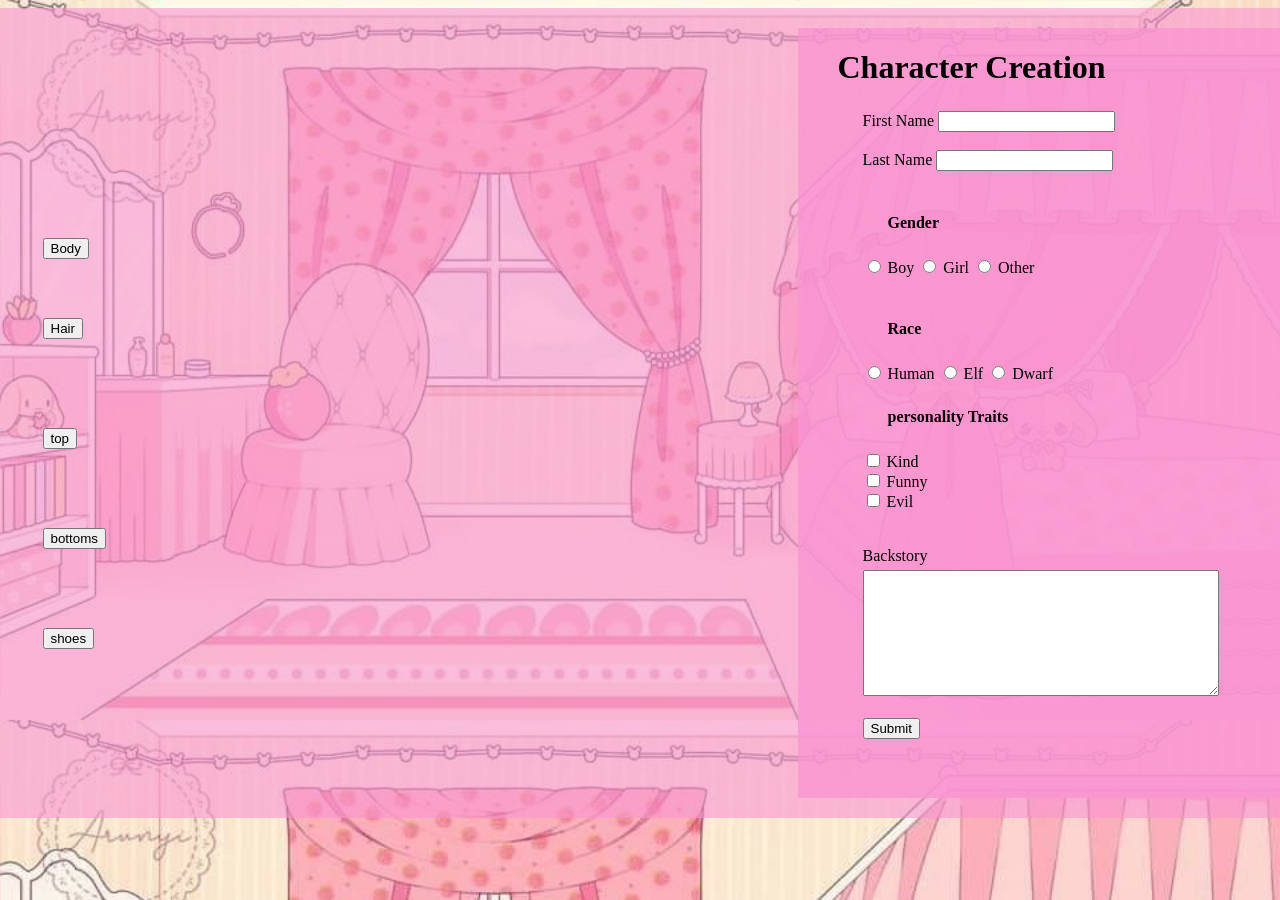
==== Group WebAuthouring Project/index.html @ ad749728 "Add files via upload" ====
<!DOCTYPE html>
<html lang="en">
<head>
    <meta charset="UTF-8">
    <meta name="viewport" content="width=device-width, initial-scale=1.0">
    <link rel="stylesheet" type="text/css" href="CSS/style.css">
    <title>Character Creation</title>
</head>
<body>

<div class="page">

<!-- left side with the character -->
<div id="container"> 

<div id="background">
<div id="body"></div>
<div id="bottoms"></div>
<div id="hair"></div>
<div id="top"></div>
<div id="shoes"></div>
</div>

<input type="button" value="Body" id="nextbody" onclick="nextbody()">
<input type="button" value="Hair" id="nexthair" onclick="nexthair()">
<input type="button" value="top" id="nexttop" onclick="nexttop()">
<input type="button" value="bottoms" id="nextbottoms" onclick="nextbottoms()">
<input type="button" value="shoes" id="nextshoes" onclick="nextshoes()">

</div>

<!-- RIGHT SIDE (Text + Form) -->
<div class="ui">

<H1 class="Heading">Character Creation</H1>

<form action="Done.html" method="GET">


<input type="hidden" name="body" id="bodyInput">
<input type="hidden" name="hair" id="hairInput">
<input type="hidden" name="top" id="topInput">
<input type="hidden" name="bottoms" id="bottomsInput">
<input type="hidden" name="shoes" id="shoesInput">
<!--  -->

<label for="firstname">First Name</label>
<input type="text" id="firstname" name="firstname">
<br>
<br>
<label for="lastname">Last Name</label>
<input type="text" id="lastname" name="lastname">
<br>
<br>
<h4>Gender</h4>

<input type="radio" id="boy" name="gender" value="Boy">
<label for="boy">Boy</label>

<input type="radio" id="girl" name="gender" value="Girl">
<label for="girl">Girl</label>

<input type="radio" id="other" name="gender" value="Other">
<label for="other">Other</label>
<br>
<br>

<h4>Race</h4>
<input type="radio" id="human" name="race" value="Human">
<label for="human">Human</label>

<input type="radio" id="elf" name="race" value="Elf">
<label for="elf">Elf</label>

<input type="radio" id="dwarf" name="race" value="Dwarf">
<label for="dwarf">Dwarf</label>
<br>


<h4> personality Traits</h4>
 <input type="checkbox" id="personality1" name="personality1" value="Kind">
  <label for="personality1"> Kind</label><br>
  <input type="checkbox" id="personality2" name="personality2" value="Funny">
  <label for="personality2"> Funny</label><br>
  <input type="checkbox" id="personality3" name="personality3" value="Evil">
  <label for="personality3"> Evil</label>

<br>

<br>
<!-- <label for="personality"> Description of personality</label>
<input type="text" id="personality" name="personality"> -->
<label> <br>  Backstory</label><br>
<textarea class="description" name="backstory"> </textarea>

<br>
<br>
 <input type="submit" value="Submit">

</form>




</div>

</div>

<script src="JS/code.js"></script>



</body>




<!-- 

<div class="site">
  <div class="containeR">
    <div class="row">
      <div class="box">
        <img src="../Solo WebAuthouring Project/IMG/Body Red.png" alt="">
        <h2>Title #1</h2>
        
      </div>
      <div class="box">
        <img src="../Solo WebAuthouring Project/IMG/Body Green.png" alt="">
        <h2>Title #1</h2>
       
      </div>
      <div class="box">
        <img src="../Solo WebAuthouring Project/IMG/Body Green.png" alt="">
        <h2>Title #1</h2>
       
      </div>
      <div class="box">
        <img src="../Solo WebAuthouring Project/IMG/Body Green.png" alt="">
        <h2>Title #1</h2>
        
      </div>
    </div>
  </div>
</div> -->
---- Group WebAuthouring Project/CSS/style.css ----
body {
    background-image: url(../IMG/Room1.jpg);
     background-size: 100%;
    display:flex;
    justify-content:center;
    
}

.page{
    display:flex;
    gap:100px;
    align-items:flex-start;
    padding:20px;
    background-color: rgb(251, 149, 210,0.6);
    
}

.ui{
    width:500px;
    background-color: rgb(251, 149, 210, 0.8);
    height: 770px;
    padding-left: 40px;
    
}

form{
     margin: 25px;
    flex-direction:column;
    gap:10px;
}

h4{
    
    margin: 25px;
    
}

.description{
   width: 350px;
  height: 120px;
  margin-top: 5px;
}


/* #firstname
{
     flex-grow: 1;
  flex-basis: 160px;
}
  

#lastname{
 flex-grow: 3;
  flex-basis: 200px;
} */


#container
{
 
 position:relative;
 width: 755px;
 height:770px;

}

#background
{
    position:absolute;
    width: 555px;
    height:770px;
    left :100px;
    right:100px;
  
     
}

#body
{
    position: absolute;
    width:555px;
    height:770px;
    top:-100px;
    left: 180px;
}






/* Body Images */
.body1
{
    position: absolute;
    width:555px;
    height:770px;
    background-image: url(../IMG/Body\ Red.png);
    
    
}

.body2
{
    position: absolute;
    width:555px;
    height:770px;
    background-image: url(../IMG/Body\ Orange.png);
}

.body3
{
    position: absolute;
    width:555px;
    height:770px;
    background-image: url(../IMG/Body\ Yellow.png);
}

.body4
{
    position: absolute;
    width:555px;
    height:770px;
    background-image: url(../IMG/Body\ Green.png);
}

.body5
{
    position: absolute;
    width:555px;
    height:770px;
    background-image: url(../IMG/Body\ Blue.png);
}

.body6
{
    position: absolute;
    width:555px;
    height:770px;
    background-image: url(../IMG/Body\ Purple.png);
}

.body7
{
    position: absolute;
    width:555px;
    height:770px;
    background-image: url(../IMG/Body\ Pink.png);
}



/* Hair Images */
.hair1
{
      position: absolute;
    width:555px;
    height:770px;
    background-image: url(..//IMG/hair1.png);
    top:-100px;
    left: 180px;
}


/* Top images */

.top1
{
      position: absolute;
    width:555px;
    height:770px;
    background-image: url(..//IMG/top1.png);
    top:-100px;
    left: 180px;
}

.bottoms1
{
      position: absolute;
    width:555px;
    height:770px;
    background-image: url(..//IMG/bottoms1.png);
    top:-100px;
    left: 180px;
}

.shoes1
{
      position: absolute;
    width:555px;
    height:770px;
    background-image: url(..//IMG/shoes1.png);
    top:-100px;
    left: 180px;
}




/* LOOK OVER THIS */
#nextbody {
    position: absolute;
    left: 10px;
    top: 210px;
    left: 100px;
}

#nexthair {
    position: absolute;
    left: 10px;
    top: 290px;
    left: 100px;
}

#nexttop {
    position: absolute;
    left: 10px;
    top: 400px;
    left: 100px;
}

#nextbottoms {
    position: absolute;
    left: 10px;
    top: 500px;
    left: 100px;
}

#nextshoes {
    position: absolute;
    left: 10px;
    top: 600px;
    left: 100px;
}


/* tEST 2 */
/* .containeR {
  width: 100%;
  padding-right: 15px;
  padding-left: 15px;
  margin-right: auto;
  margin-left: auto;
  max-width: 960px;
}

.row {
  display: flex;
  align-items: center;
  flex-wrap: wrap;
  margin-right: -15px;
  margin-left: -15px;
}

.box {
  position: relative;
  flex-basis: 0;
  flex-grow: 1;
  max-width: 100%;
  padding-right: 15px;
  padding-left: 15px;
}

.site {
  border: 1px solid red;
}
  
img {
  max-width: 100%;
  height: auto;
} */
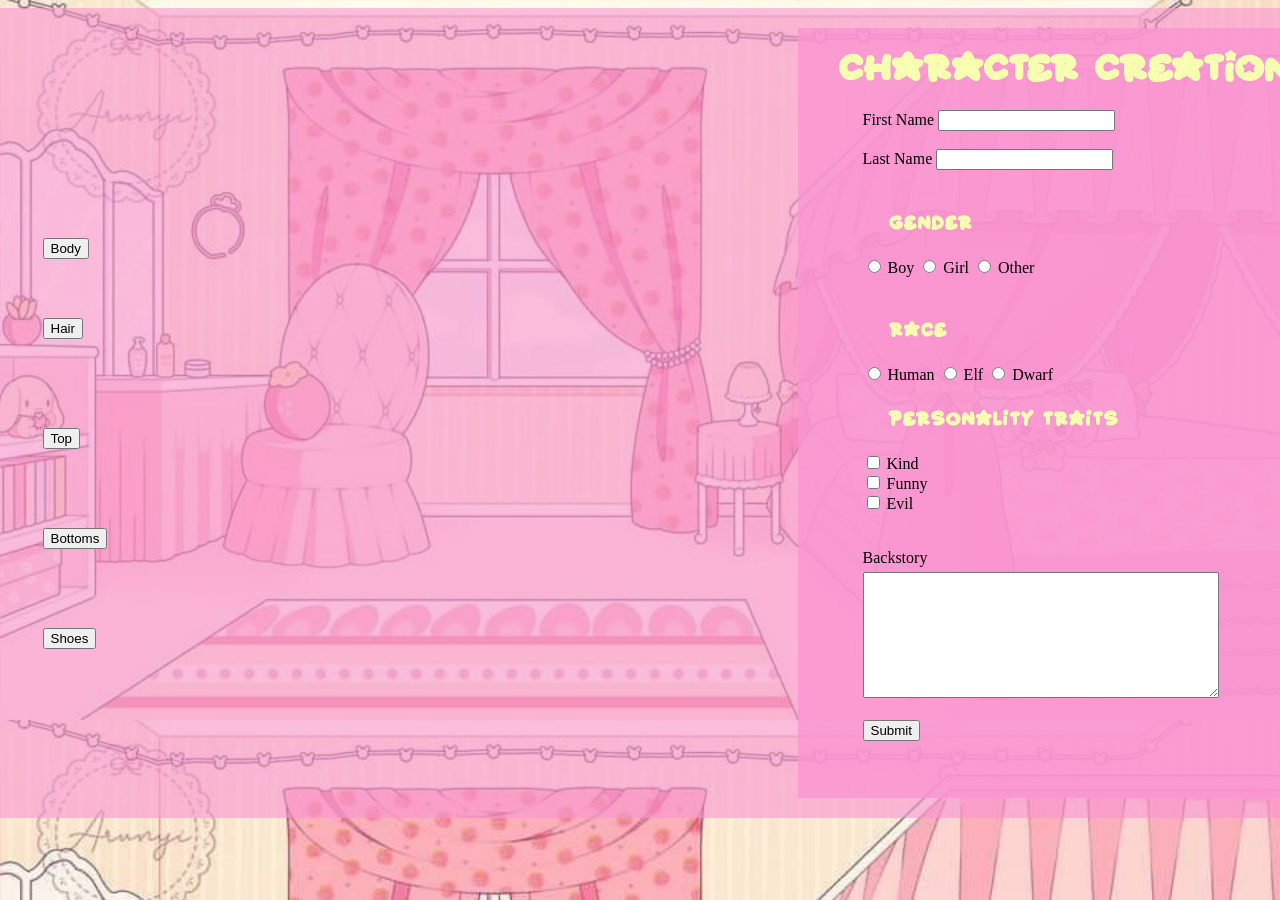
==== commit 57434a78: "(slavka)added font, changed buttons to all start w/ a capital" ====
--- a/Group WebAuthouring Project/index.html
+++ b/Group WebAuthouring Project/index.html
@@ -1,114 +1,109 @@
 <!DOCTYPE html>
 <html lang="en">
+
 <head>
-    <meta charset="UTF-8">
-    <meta name="viewport" content="width=device-width, initial-scale=1.0">
-    <link rel="stylesheet" type="text/css" href="CSS/style.css">
-    <title>Character Creation</title>
+  <meta charset="UTF-8">
+  <meta name="viewport" content="width=device-width, initial-scale=1.0">
+  <link rel="stylesheet" type="text/css" href="CSS/style.css">
+  <title>Character Creation</title>
 </head>
+
 <body>
 
-<div class="page">
+  <div class="page">
 
-<!-- left side with the character -->
-<div id="container"> 
+    <!-- left side with the character -->
+    <div id="container">
 
-<div id="background">
-<div id="body"></div>
-<div id="bottoms"></div>
-<div id="hair"></div>
-<div id="top"></div>
-<div id="shoes"></div>
-</div>
+      <div id="background">
+        <div id="body"></div>
+        <div id="bottoms"></div>
+        <div id="hair"></div>
+        <div id="top"></div>
+        <div id="shoes"></div>
+      </div>
 
-<input type="button" value="Body" id="nextbody" onclick="nextbody()">
-<input type="button" value="Hair" id="nexthair" onclick="nexthair()">
-<input type="button" value="top" id="nexttop" onclick="nexttop()">
-<input type="button" value="bottoms" id="nextbottoms" onclick="nextbottoms()">
-<input type="button" value="shoes" id="nextshoes" onclick="nextshoes()">
+      <input type="button" value="Body" id="nextbody" onclick="nextbody()">
+      <input type="button" value="Hair" id="nexthair" onclick="nexthair()">
+      <input type="button" value="Top" id="nexttop" onclick="nexttop()">
+      <input type="button" value="Bottoms" id="nextbottoms" onclick="nextbottoms()">
+      <input type="button" value="Shoes" id="nextshoes" onclick="nextshoes()">
 
-</div>
+    </div>
 
-<!-- RIGHT SIDE (Text + Form) -->
-<div class="ui">
+    <!-- RIGHT SIDE (Text + Form) -->
+    <div class="ui">
 
-<H1 class="Heading">Character Creation</H1>
+      <H1 class="Heading">Character Creation</H1>
 
-<form action="Done.html" method="GET">
+      <form action="Done.html" method="GET">
 
 
-<input type="hidden" name="body" id="bodyInput">
-<input type="hidden" name="hair" id="hairInput">
-<input type="hidden" name="top" id="topInput">
-<input type="hidden" name="bottoms" id="bottomsInput">
-<input type="hidden" name="shoes" id="shoesInput">
-<!--  -->
+        <input type="hidden" name="body" id="bodyInput">
+        <input type="hidden" name="hair" id="hairInput">
+        <input type="hidden" name="top" id="topInput">
+        <input type="hidden" name="bottoms" id="bottomsInput">
+        <input type="hidden" name="shoes" id="shoesInput">
+        <!--  -->
 
-<label for="firstname">First Name</label>
-<input type="text" id="firstname" name="firstname">
-<br>
-<br>
-<label for="lastname">Last Name</label>
-<input type="text" id="lastname" name="lastname">
-<br>
-<br>
-<h4>Gender</h4>
+        <label for="firstname">First Name</label>
+        <input type="text" id="firstname" name="firstname">
+        <br>
+        <br>
+        <label for="lastname">Last Name</label>
+        <input type="text" id="lastname" name="lastname">
+        <br>
+        <br>
+        <h4>Gender</h4>
 
-<input type="radio" id="boy" name="gender" value="Boy">
-<label for="boy">Boy</label>
+        <input type="radio" id="boy" name="gender" value="Boy">
+        <label for="boy">Boy</label>
 
-<input type="radio" id="girl" name="gender" value="Girl">
-<label for="girl">Girl</label>
+        <input type="radio" id="girl" name="gender" value="Girl">
+        <label for="girl">Girl</label>
 
-<input type="radio" id="other" name="gender" value="Other">
-<label for="other">Other</label>
-<br>
-<br>
+        <input type="radio" id="other" name="gender" value="Other">
+        <label for="other">Other</label>
+        <br>
+        <br>
 
-<h4>Race</h4>
-<input type="radio" id="human" name="race" value="Human">
-<label for="human">Human</label>
+        <h4>Race</h4>
+        <input type="radio" id="human" name="race" value="Human">
+        <label for="human">Human</label>
 
-<input type="radio" id="elf" name="race" value="Elf">
-<label for="elf">Elf</label>
+        <input type="radio" id="elf" name="race" value="Elf">
+        <label for="elf">Elf</label>
 
-<input type="radio" id="dwarf" name="race" value="Dwarf">
-<label for="dwarf">Dwarf</label>
-<br>
+        <input type="radio" id="dwarf" name="race" value="Dwarf">
+        <label for="dwarf">Dwarf</label>
+        <br>
 
+        <h4> personality Traits</h4>
+        <input type="checkbox" id="personality1" name="personality1" value="Kind">
+        <label for="personality1"> Kind</label><br>
+        <input type="checkbox" id="personality2" name="personality2" value="Funny">
+        <label for="personality2"> Funny</label><br>
+        <input type="checkbox" id="personality3" name="personality3" value="Evil">
+        <label for="personality3"> Evil</label>
 
-<h4> personality Traits</h4>
- <input type="checkbox" id="personality1" name="personality1" value="Kind">
-  <label for="personality1"> Kind</label><br>
-  <input type="checkbox" id="personality2" name="personality2" value="Funny">
-  <label for="personality2"> Funny</label><br>
-  <input type="checkbox" id="personality3" name="personality3" value="Evil">
-  <label for="personality3"> Evil</label>
+        <br>
+        <br>
+        <!-- <label for="personality"> Description of personality</label>
+        <input type="text" id="personality" name="personality"> -->
+        <label> <br> Backstory</label><br>
+        <textarea class="description" name="backstory"> </textarea>
 
-<br>
+        <br>
+        <br>
+        <input type="submit" value="Submit">
 
-<br>
-<!-- <label for="personality"> Description of personality</label>
-<input type="text" id="personality" name="personality"> -->
-<label> <br>  Backstory</label><br>
-<textarea class="description" name="backstory"> </textarea>
+      </form>
 
-<br>
-<br>
- <input type="submit" value="Submit">
+    </div>
 
-</form>
+  </div>
 
-
-
-
-</div>
-
-</div>
-
-<script src="JS/code.js"></script>
-
-
+  <script src="JS/code.js"></script>
 
 </body>
 
@@ -142,10 +137,4 @@
       </div>
     </div>
   </div>
-</div> -->
-
-
-
-
-
-
+</div> -->
--- a/Group WebAuthouring Project/CSS/style.css
+++ b/Group WebAuthouring Project/CSS/style.css
@@ -1,9 +1,17 @@
+@font-face {
+    font-family:font;
+    src: url(../Fonts/Starborn.ttf)
+}
 body {
     background-image: url(../IMG/Room1.jpg);
      background-size: 100%;
     display:flex;
     justify-content:center;
     
+}
+h1{
+  font-family: "font";
+  color: rgb(247, 255, 177);
 }
 
 .page{
@@ -32,6 +40,8 @@
 h4{
     
     margin: 25px;
+    font-family: "font";
+    color: rgb(247, 255, 177);
     
 }
 
@@ -161,6 +171,35 @@
     left: 180px;
 }
 
+.hair2
+{
+      position: absolute;
+    width:555px;
+    height:770px;
+    background-image: url(..//IMG/hair2.png);
+    top:-100px;
+    left: 180px;
+}
+
+.hair3
+{
+      position: absolute;
+    width:555px;
+    height:770px;
+    background-image: url(..//IMG/hair3.png);
+    top:-100px;
+    left: 180px;
+}
+.hair4
+{
+      position: absolute;
+    width:555px;
+    height:770px;
+    background-image: url(..//IMG/hair4.png);
+    top:-100px;
+    left: 180px;
+}
+
 
 /* Top images */
 
@@ -169,10 +208,41 @@
       position: absolute;
     width:555px;
     height:770px;
-    background-image: url(..//IMG/top1.png);
-    top:-100px;
-    left: 180px;
-}
+    background-image: url(../IMG/top1.png);
+    top:-100px;
+    left: 180px;
+}
+
+.top2
+{
+      position: absolute;
+    width:555px;
+    height:770px;
+    background-image: url(..//IMG/top2.png);
+    top:-100px;
+    left: 180px;
+}
+
+.top3
+{
+      position: absolute;
+    width:555px;
+    height:770px;
+    background-image: url(..//IMG/top3.png);
+    top:-100px;
+    left: 180px;
+}
+
+.top4
+{
+      position: absolute;
+    width:555px;
+    height:770px;
+    background-image: url(..//IMG/top4.png);
+    top:-100px;
+    left: 180px;
+}
+
 
 .bottoms1
 {
@@ -183,6 +253,33 @@
     top:-100px;
     left: 180px;
 }
+.bottoms2
+{
+      position: absolute;
+    width:555px;
+    height:770px;
+    background-image: url(..//IMG/bottoms2.png);
+    top:-100px;
+    left: 180px;
+}
+.bottoms3
+{
+      position: absolute;
+    width:555px;
+    height:770px;
+    background-image: url(..//IMG/bottoms3.png);
+    top:-100px;
+    left: 180px;
+}
+.bottoms4
+{
+      position: absolute;
+    width:555px;
+    height:770px;
+    background-image: url(..//IMG/bottoms4.png);
+    top:-100px;
+    left: 180px;
+}
 
 .shoes1
 {
@@ -193,7 +290,24 @@
     top:-100px;
     left: 180px;
 }
-
+.shoes2
+{
+      position: absolute;
+    width:555px;
+    height:770px;
+    background-image: url(..//IMG/shoes2.png);
+    top:-100px;
+    left: 180px;
+}
+.shoes3
+{
+      position: absolute;
+    width:555px;
+    height:770px;
+    background-image: url(..//IMG/shoes3.png);
+    top:-100px;
+    left: 180px;
+}
 
 
 
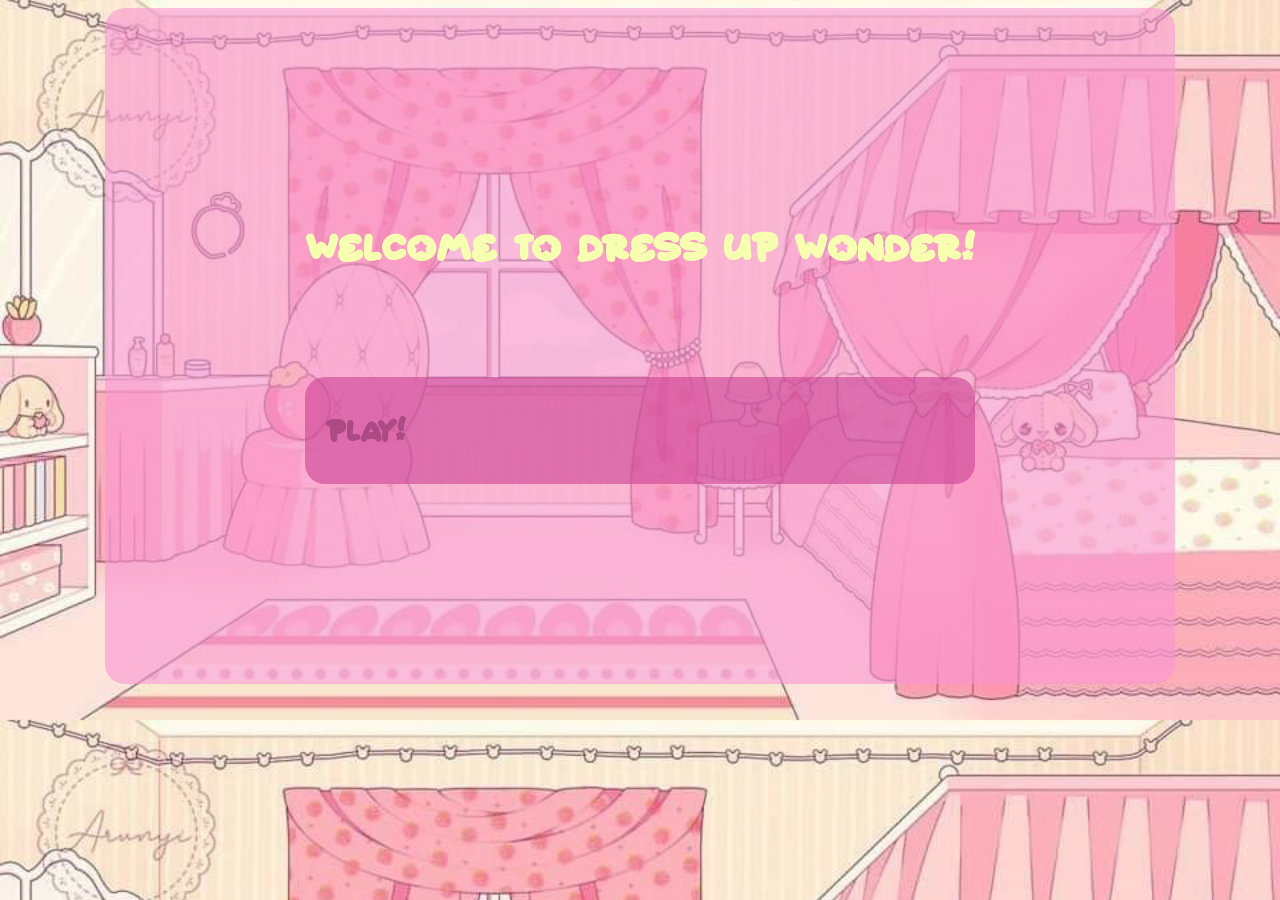
==== commit 112b1625: "Changed index to MainPage. added a new index, made a button to bring to mainpage, and removed the su" ====
--- a/Group WebAuthouring Project/index.html
+++ b/Group WebAuthouring Project/index.html
@@ -4,137 +4,26 @@
 <head>
   <meta charset="UTF-8">
   <meta name="viewport" content="width=device-width, initial-scale=1.0">
-  <link rel="stylesheet" type="text/css" href="CSS/style.css">
+  <link rel="stylesheet" type="text/css" href="CSS/start.css">
   <title>Character Creation</title>
 </head>
 
 <body>
+ <div class="page">
+  <div id="container">
 
-  <div class="page">
-
-    <!-- left side with the character -->
-    <div id="container">
-
-      <div id="background">
-        <div id="body"></div>
-        <div id="bottoms"></div>
-        <div id="hair"></div>
-        <div id="top"></div>
-        <div id="shoes"></div>
-      </div>
-
-      <input type="button" value="Body" id="nextbody" onclick="nextbody()">
-      <input type="button" value="Hair" id="nexthair" onclick="nexthair()">
-      <input type="button" value="Top" id="nexttop" onclick="nexttop()">
-      <input type="button" value="Bottoms" id="nextbottoms" onclick="nextbottoms()">
-      <input type="button" value="Shoes" id="nextshoes" onclick="nextshoes()">
-
-    </div>
-
-    <!-- RIGHT SIDE (Text + Form) -->
-    <div class="ui">
-
-      <H1 class="Heading">Character Creation</H1>
-
-      <form action="Done.html" method="GET">
-
-
-        <input type="hidden" name="body" id="bodyInput">
-        <input type="hidden" name="hair" id="hairInput">
-        <input type="hidden" name="top" id="topInput">
-        <input type="hidden" name="bottoms" id="bottomsInput">
-        <input type="hidden" name="shoes" id="shoesInput">
-        <!--  -->
-
-        <label for="firstname">First Name</label>
-        <input type="text" id="firstname" name="firstname">
+     <h1> Welcome to Dress Up Wonder!</h1>
+     <br>
+      <br>
         <br>
         <br>
-        <label for="lastname">Last Name</label>
-        <input type="text" id="lastname" name="lastname">
         <br>
-        <br>
-        <h4>Gender</h4>
-
-        <input type="radio" id="boy" name="gender" value="Boy">
-        <label for="boy">Boy</label>
-
-        <input type="radio" id="girl" name="gender" value="Girl">
-        <label for="girl">Girl</label>
-
-        <input type="radio" id="other" name="gender" value="Other">
-        <label for="other">Other</label>
-        <br>
-        <br>
-
-        <h4>Race</h4>
-        <input type="radio" id="human" name="race" value="Human">
-        <label for="human">Human</label>
-
-        <input type="radio" id="elf" name="race" value="Elf">
-        <label for="elf">Elf</label>
-
-        <input type="radio" id="dwarf" name="race" value="Dwarf">
-        <label for="dwarf">Dwarf</label>
-        <br>
-
-        <h4> personality Traits</h4>
-        <input type="checkbox" id="personality1" name="personality1" value="Kind">
-        <label for="personality1"> Kind</label><br>
-        <input type="checkbox" id="personality2" name="personality2" value="Funny">
-        <label for="personality2"> Funny</label><br>
-        <input type="checkbox" id="personality3" name="personality3" value="Evil">
-        <label for="personality3"> Evil</label>
-
-        <br>
-        <br>
-        <!-- <label for="personality"> Description of personality</label>
-        <input type="text" id="personality" name="personality"> -->
-        <label> <br> Backstory</label><br>
-        <textarea class="description" name="backstory"> </textarea>
-
-        <br>
-        <br>
-        <input type="submit" value="Submit">
-
-      </form>
-
-    </div>
-
-  </div>
-
-  <script src="JS/code.js"></script>
-
+      <a href="MainPage.html" class="button">
+       
+      <h2> PLAY!</h2>
+      
+      </a>
+</div>
+</div>
 </body>
-
-
-
-
-<!-- 
-
-<div class="site">
-  <div class="containeR">
-    <div class="row">
-      <div class="box">
-        <img src="../Solo WebAuthouring Project/IMG/Body Red.png" alt="">
-        <h2>Title #1</h2>
-        
-      </div>
-      <div class="box">
-        <img src="../Solo WebAuthouring Project/IMG/Body Green.png" alt="">
-        <h2>Title #1</h2>
-       
-      </div>
-      <div class="box">
-        <img src="../Solo WebAuthouring Project/IMG/Body Green.png" alt="">
-        <h2>Title #1</h2>
-       
-      </div>
-      <div class="box">
-        <img src="../Solo WebAuthouring Project/IMG/Body Green.png" alt="">
-        <h2>Title #1</h2>
-        
-      </div>
-    </div>
-  </div>
-</div> -->+</html>
--- a/Group WebAuthouring Project/CSS/start.css
+++ b/Group WebAuthouring Project/CSS/start.css
@@ -0,0 +1,59 @@
+@font-face {
+    font-family:font;
+    src: url(../Fonts/Starborn.ttf)
+}
+body {
+    background-image: url(../IMG/Room1.jpg);
+     background-size: 100%;
+    display:flex;
+    justify-content:center;
+}
+
+.page{
+    display:flex;
+    justify-self: center;
+    gap:100px;
+    
+    padding:200px;
+    background-color: rgb(251, 149, 210,0.6);
+    border-radius: 20px;
+    
+}
+h1{
+  font-family: "font";
+  color: rgb(247, 255, 177);
+}
+h2{
+      font-family: "font";
+  color: rgb(172, 74, 131);
+}
+
+.container
+{
+ 
+ position:relative;
+ width: 755px;
+ height:770px;
+ border-radius: 20px;
+ 
+}
+.button{
+      display:flex;
+    justify-self: center;
+    gap:1px;
+    
+    padding:20px;
+    background-color: rgba(204, 66, 149, 0.6);
+    border-radius: 20px;
+    
+text-decoration: none;
+}
+
+.button:hover{
+     background-color: rgba(128, 80, 109, 0.6);
+     transition: 0.5s;
+}
+
+.button:active{
+background-color: rgba(99, 118, 182, 0.6);
+}
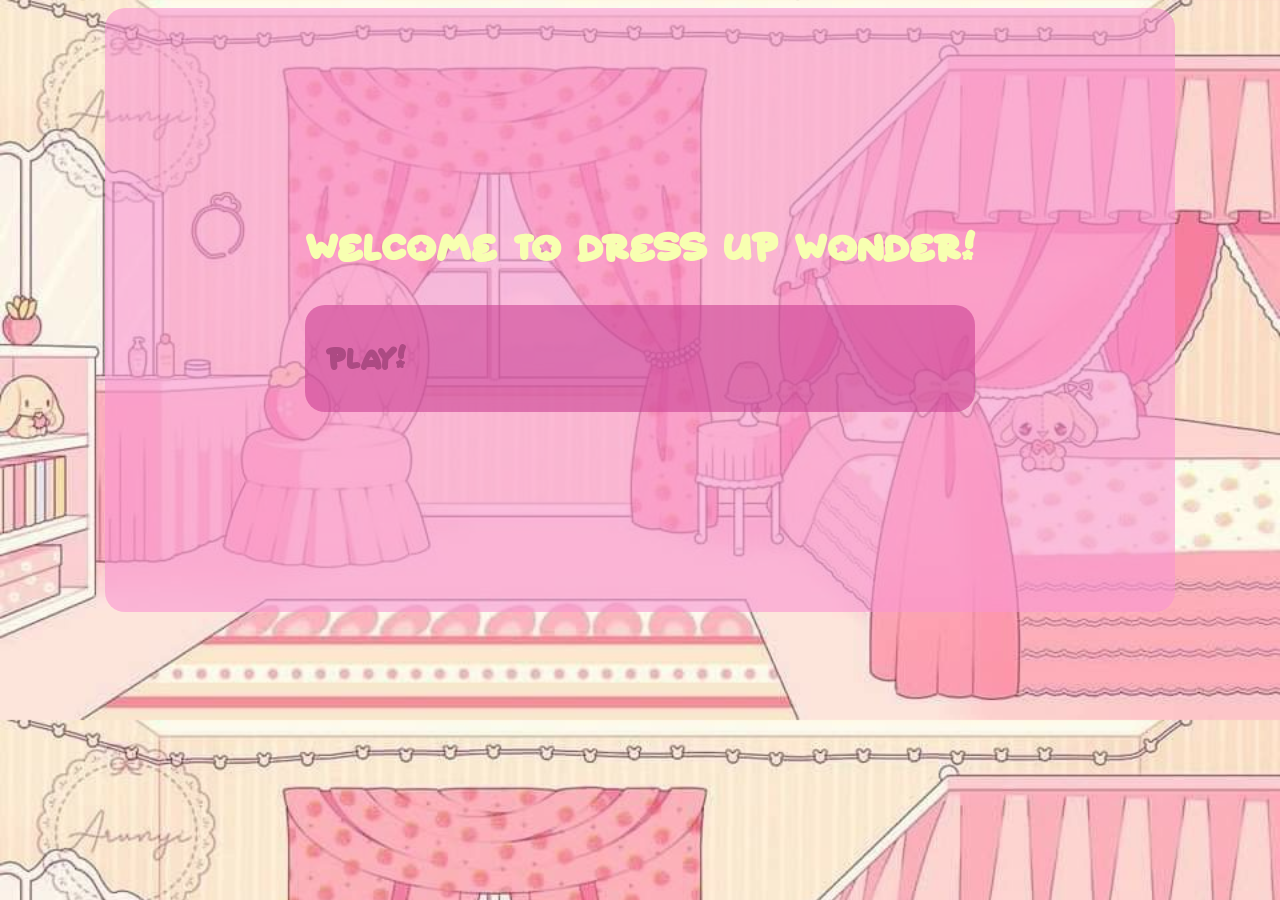
==== commit b2da0ef5: "Added a new outfit!" ====
--- a/Group WebAuthouring Project/index.html
+++ b/Group WebAuthouring Project/index.html
@@ -14,14 +14,10 @@
 
      <h1> Welcome to Dress Up Wonder!</h1>
      <br>
-      <br>
-        <br>
-        <br>
-        <br>
+     
       <a href="MainPage.html" class="button">
        
       <h2> PLAY!</h2>
-      
       </a>
 </div>
 </div>
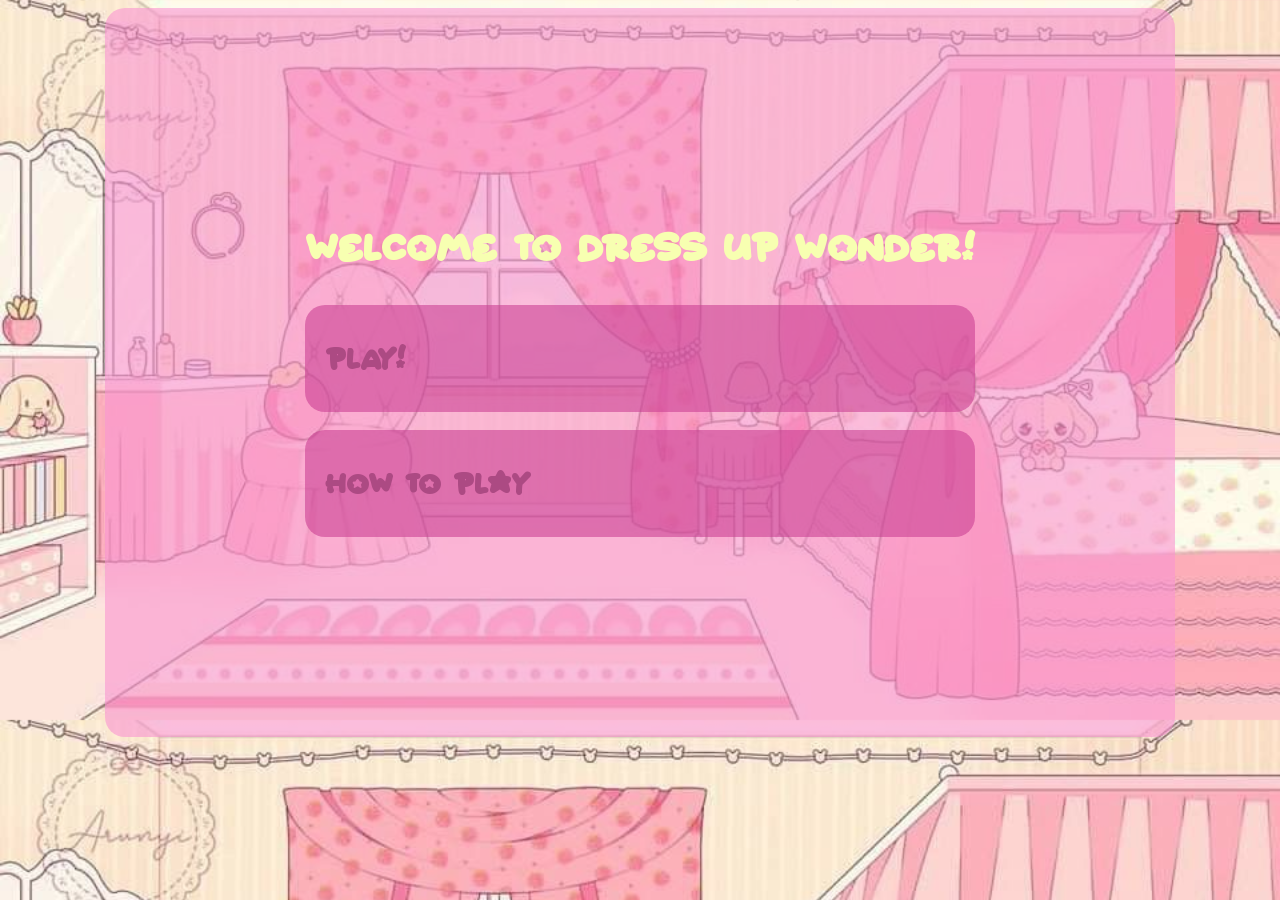
==== commit 4c63f497: "(jade) created how-to-play menu" ====
--- a/Group WebAuthouring Project/index.html
+++ b/Group WebAuthouring Project/index.html
@@ -19,6 +19,11 @@
        
       <h2> PLAY!</h2>
       </a>
+      <br>
+      <a href="HowToPage.html" class="button">
+      <h2> How To Play</h2>
+
+      </a>
 </div>
 </div>
 </body>
